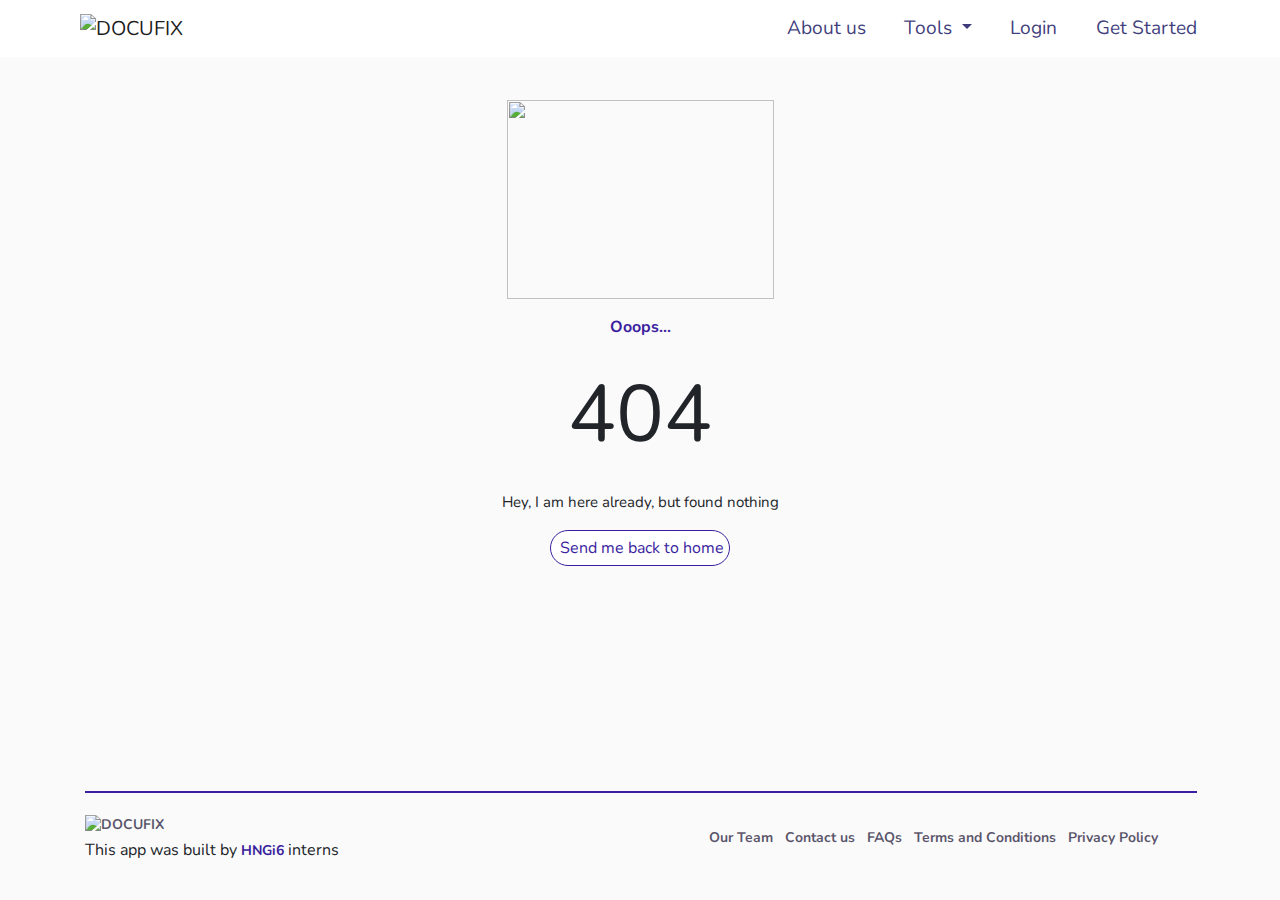
==== 404_error.html @ e7ff635b "jionrvinir" ====
<!DOCTYPE html>
 <html lang="en">
    <head>
        <meta charset="utf-8">
        <meta http-equiv="X-UA-Compatible" content="IE=edge">
        <title>Docufix | Page not found</title>
        <meta name="description" content="">
        <meta name="viewport" content="width=device-width, initial-scale=1">
        <meta name="theme-color" content="#3B1F9E" />
        <link rel="manifest" href="manifest.json" />
        <link href="https://fonts.googleapis.com/css?family=Nunito&display=swap" rel="stylesheet">
        <link rel="stylesheet" type="text/css" href="css/header&footer.css">
        <link rel="stylesheet" type="text/css" href="css/404_error.css">
        <link rel="icon" type="image/png" href="https://res.cloudinary.com/thecavemann/image/upload/v1571839870/logo_g4kuoa.png"/>
        <link rel="stylesheet" href="https://stackpath.bootstrapcdn.com/bootstrap/4.3.1/css/bootstrap.min.css" integrity="sha384-ggOyR0iXCbMQv3Xipma34MD+dH/1fQ784/j6cY/iJTQUOhcWr7x9JvoRxT2MZw1T" crossorigin="anonymous">
    </head>
    <body>
         <header>
          <nav class="navbar navbar-expand-lg navbar-light scrolling-navbar fixed-top">
            <a class="navbar-brand px-sm-5 ml-3" href="index.html"><img src="https://res.cloudinary.com/kuic/image/upload/v1573054016/docufix/Group_1_5_olg2uj.svg" alt="DOCUFIX" id="image"></a>
            <button class="navbar-toggler" type="button" data-toggle="collapse" data-target="#navbarSupportedContent" aria-controls="navbarSupportedContent" aria-expanded="false" aria-label="Toggle navigation">
              <span class="navbar-toggler-icon"></span>
            </button>
          
            <div class="collapse navbar-collapse" id="navbarSupportedContent">
              <ul class="navbar-nav ml-auto px-5">
                <li class="nav-item">
                  <a class="nav-link text-center" href="about_us.html">About us</a>
                </li>
                <li class="nav-item dropdown">
                  <a class="nav-link dropdown-toggle text-center" href="#" id="navbarDropdown" role="button" data-toggle="dropdown" aria-haspopup="true" aria-expanded="false">
                    Tools
                  </a>
                  <div class="dropdown-menu" aria-labelledby="navbarDropdown">
                    <a class="dropdown-item text-justify" href="fileUpload.html">Compare files</a>
                    <a class="dropdown-item text-justify" href="grammarChecker.html">Grammar Check</a>
                    <a class="dropdown-item text-justify" href="fileDuplicate.html">Duplicates Check</a>
                  </div>
                </li><li class="nav-item">
                    <a class="nav-link text-center" href="login.php">Login</a>
                </li>
                <li class="nav-item">
                  <a class="nav-link text-center" href="signup.php">Get Started</a>
                </li>
                
              </ul>
            </div>
          </nav>
    </header>

      <!-- This div contains eveerything in the body -->
      <div class="container-fluid">
           <!--Header-->
                   <!--Main-->
         <div class="div1">
            <div class="row">
              <div class="mx-auto">
                <div>
                  <p class="text-center"> <img style="-webkit-user-select: none;margin: auto;" src="http://giphygifs.s3.amazonaws.com/media/4pMX5rJ4PYAEM/giphy.gif" width="267" height="199"></p>
                  <p class="ops text-center"><b>Ooops...</b></p>
                <p class="p1 text-center">404</p>
                <p class="p2 text-center"> Hey, I am here already, but found nothing</p>
                <p class="text-center"><button class="btn1"> <i class="fas fa-arrow-left"></i>&nbsp;Send me back to home</button></p>
                </div>
              </div>
            </div>
          </div>
        <!--Footer--> 
      </div>
      <!-- Ending of the div that contains everything in the body  -->
     <footer id="footer">
          <div class="container mt-3"><hr>
            <div class="row">
                <div class="col-sm-6" id="docufix">
                    <a class="navbar-brand  text-justify" href="index.html"><img src="https://res.cloudinary.com/kuic/image/upload/v1572638901/docufix/Docufix_Logo_lnsgsr.svg" alt="DOCUFIX" id="image"></a>
                    <p class="text-justify">This app was built by <a href="https://hng.tech/" target="_blank">HNGi6</a> interns</p>
                </div>
              <div class="col-sm-6 text-center">           
                  <ul class="list-inline text-center mt-3 pl-3">
                      <li class="list-inline-item">
                        <a class="text-center" href="teampage.html">Our Team</a>
                      </li>  
                      <li class="list-inline-item">
                        <a class="text-center" href="contact.html">Contact us</a>
                      </li>
                      <li class="list-inline-item">
                          <a class="text-center" href="faq.html">FAQs</a>
                        </li>
                        <li class="list-inline-item">
                            <a class="text-center" href="termsOfService.html">Terms and Conditions</a>
                          </li>
                      <li class="list-inline-item">
                          <a class="text-center" href="privacy.html">Privacy Policy</a>
                      </li>
                      
                    </ul>
              </div>
            </div>
          </div>
        
  </footer>
      <script src="js/app.js"></script>
      <script src="https://code.jquery.com/jquery-3.3.1.slim.min.js" integrity="sha384-q8i/X+965DzO0rT7abK41JStQIAqVgRVzpbzo5smXKp4YfRvH+8abtTE1Pi6jizo" crossorigin="anonymous"></script>
        <script src="https://cdnjs.cloudflare.com/ajax/libs/popper.js/1.14.7/umd/popper.min.js" integrity="sha384-UO2eT0CpHqdSJQ6hJty5KVphtPhzWj9WO1clHTMGa3JDZwrnQq4sF86dIHNDz0W1" crossorigin="anonymous"></script>
        <script src="https://stackpath.bootstrapcdn.com/bootstrap/4.3.1/js/bootstrap.min.js" integrity="sha384-JjSmVgyd0p3pXB1rRibZUAYoIIy6OrQ6VrjIEaFf/nJGzIxFDsf4x0xIM+B07jRM" crossorigin="anonymous"></script>
        <script>
          var SCROLLING_NAVBAR_OFFSET_TOP = 50;
$(window).on("scroll", function() {
  var $navbar = $(".navbar");

  if ($navbar.length) {
    if ($navbar.offset().top > SCROLLING_NAVBAR_OFFSET_TOP) {
      $(".scrolling-navbar").addClass("top-nav-collapse");
    } else {
      $(".scrolling-navbar").removeClass("top-nav-collapse");
    }
  }
});
        </script>
      </body>
</html>
---- css/header&footer.css ----
*{
    scroll-behavior: smooth;
}
html{
    box-sizing: border-box;
}
body{
    font-family: 'Nunito' !important;
    margin: 0;
    padding: 0;
    width: 100%;
    height: 100%;
    background-color: #fafafa !important;
    
    
}
#image{
    width: 120%;
     height: 120%;
}
.navbar{
    background-color: #ffffff;
    padding: 0;
    margin: 0;
    width: 100%;
}
button.navbar-toggler{
    border: none !important;
}
.navbar-toggler-icon{
    color: rgba(12, 10, 90, 0.8) !important;
    border: none !important;
}
.nav-link{
    border: none;
    border-radius: 6px; 
    padding:  0.5em 1em !important;
}
.dropdown-menu{
    border-bottom: 1px solid rgba(12, 10, 90, 0.8) !important;
}
.dropdown-menu a{
    color: #828282;
    background-color: #ffffff;
}
.dropdown-menu a:hover{
    color: #ffffff !important;
    background-color: #3B1F9E !important;
}
.nav-link ,.dropdown-item {
    color: rgba(12, 10, 90, 0.8) !important;
    font-style: normal;
    font-size: 1.2em;
    line-height: 19px;
}
.nav-link:hover{
    background-color: #3B1F9E !important;
    color: #ffffff !important;
}
a:hover{
    transition: 0.5s;
    color: #3B1F9E;
}
.top-nav-collapse {
    background-color: #fff;
    box-shadow: 0 0.5rem 1rem rgba(0, 0, 0, 0.15) !important;
  }
 
  #footer ul{
      margin: 0 auto;
  }

  #footer a{ 
    color:  rgba(17, 9, 44, 0.7) !important;
    font-style: normal;
    font-weight: bold;
    font-size: 14px !important;
    line-height: 1.375em;
    text-decoration: none;
  }
  #footer p{
      font-size: 1em;
      line-height: 1.375em;
  }
  #footer a:hover{
      color: rgba(12, 10, 90, 0.8) !important;
  } 
 #footer p > a{
      color: #3B1F9E !important;
  }
  hr{
      border:  1px solid #3B1F9E !important;
      width: 100%;
  }
  @media only screen and (max-width:450px){
    #footer{
        text-align: center;
        margin: 0 auto;
    }
    #docufix p {
        text-align: center !important;
        margin: 0 auto;
    }
  }
---- css/404_error.css ----
.div1{
   margin-top: 100px;
   height: 75vh;
}
.ops{
	color: #3B1F9E;
}
.btn1{
	border-radius: 20px; 
	border:1px solid #3B1F9E; 
	outline: none;
	background-color: #ffffff;
	color: #3B1F9E;
	padding: 5px;
}
.giffy{
	padding: 20px;
}
.p1{
	font-size: 80px;
}
.p2{
	font-size: 15px;
}
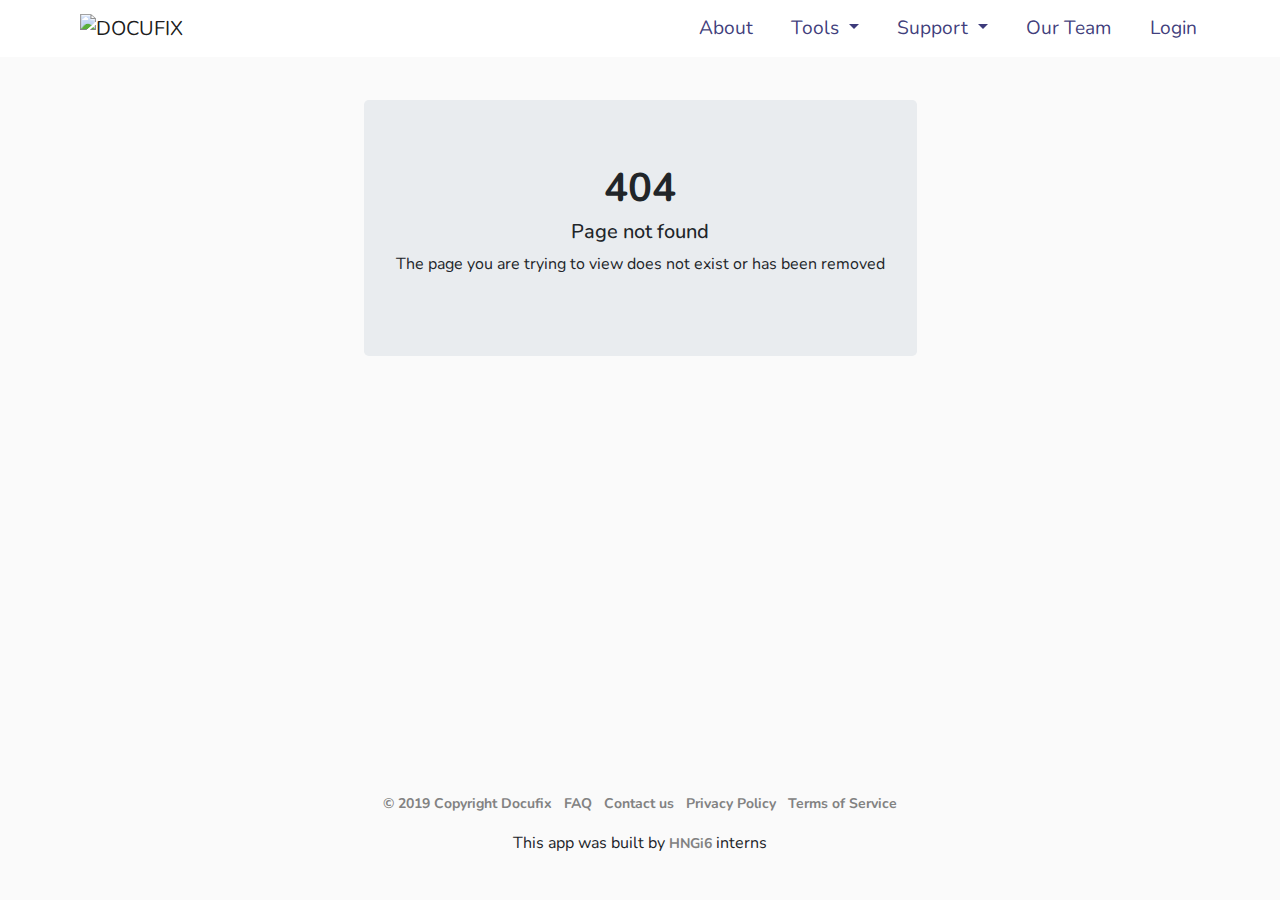
==== commit df0c1d06: "jionrvinir" ====
--- a/404_error.html
+++ b/404_error.html
@@ -3,7 +3,7 @@
     <head>
         <meta charset="utf-8">
         <meta http-equiv="X-UA-Compatible" content="IE=edge">
-        <title>Docufix | Page not found</title>
+        <title>404|Page not found</title>
         <meta name="description" content="">
         <meta name="viewport" content="width=device-width, initial-scale=1">
         <meta name="theme-color" content="#3B1F9E" />
@@ -15,9 +15,9 @@
         <link rel="stylesheet" href="https://stackpath.bootstrapcdn.com/bootstrap/4.3.1/css/bootstrap.min.css" integrity="sha384-ggOyR0iXCbMQv3Xipma34MD+dH/1fQ784/j6cY/iJTQUOhcWr7x9JvoRxT2MZw1T" crossorigin="anonymous">
     </head>
     <body>
-         <header>
+        <header>
           <nav class="navbar navbar-expand-lg navbar-light scrolling-navbar fixed-top">
-            <a class="navbar-brand px-sm-5 ml-3" href="index.html"><img src="https://res.cloudinary.com/kuic/image/upload/v1573054016/docufix/Group_1_5_olg2uj.svg" alt="DOCUFIX" id="image"></a>
+            <a class="navbar-brand px-sm-5 ml-3" href="index.html"><img src="https://res.cloudinary.com/kuic/image/upload/v1572638901/docufix/Docufix_Logo_lnsgsr.svg" alt="DOCUFIX" id="image"></a>
             <button class="navbar-toggler" type="button" data-toggle="collapse" data-target="#navbarSupportedContent" aria-controls="navbarSupportedContent" aria-expanded="false" aria-label="Toggle navigation">
               <span class="navbar-toggler-icon"></span>
             </button>
@@ -25,7 +25,7 @@
             <div class="collapse navbar-collapse" id="navbarSupportedContent">
               <ul class="navbar-nav ml-auto px-5">
                 <li class="nav-item">
-                  <a class="nav-link text-center" href="about_us.html">About us</a>
+                  <a class="nav-link text-center" href="about_us.html">About</a>
                 </li>
                 <li class="nav-item dropdown">
                   <a class="nav-link dropdown-toggle text-center" href="#" id="navbarDropdown" role="button" data-toggle="dropdown" aria-haspopup="true" aria-expanded="false">
@@ -35,12 +35,27 @@
                     <a class="dropdown-item text-justify" href="fileUpload.html">Compare files</a>
                     <a class="dropdown-item text-justify" href="grammarChecker.html">Grammar Check</a>
                     <a class="dropdown-item text-justify" href="fileDuplicate.html">Duplicates Check</a>
+                    <a class="dropdown-item text-justify" href="plagiarismChecker.html">Plagiarism Check</a>
+                    <a class="dropdown-item text-justify" href="paraphrase.html">Paraphrasing tool</a>
                   </div>
-                </li><li class="nav-item">
-                    <a class="nav-link text-center" href="login.php">Login</a>
+                </li>
+                <li class="nav-item dropdown">
+                  <a class="nav-link dropdown-toggle text-center" href="#" id="navbarDropdown" role="button" data-toggle="dropdown" aria-haspopup="true" aria-expanded="false">
+                    Support
+                  </a>
+                  <div class="dropdown-menu" aria-labelledby="navbarDropdown">
+                    <a class="dropdown-item text-justify" href="faq.html">FAQ</a>
+                    <a class="dropdown-item text-justify" href="contact.html">Contact Us</a>
+                    <a class="dropdown-item text-justify" href="why-use-docufix.html">Why use Docufix</a>
+                    <a class="dropdown-item text-justify" href="privacy.html">Privacy Policy</a>
+                    <a class="dropdown-item text-justify" href="termsOfService.html">Terms of Service</a>
+                  </div>
                 </li>
                 <li class="nav-item">
-                  <a class="nav-link text-center" href="signup.php">Get Started</a>
+                    <a class="nav-link text-center" href="teampage.html">Our Team</a>
+                </li>
+                <li class="nav-item">
+                  <a class="nav-link text-center" href="login.php">Login</a>
                 </li>
                 
               </ul>
@@ -52,15 +67,13 @@
       <div class="container-fluid">
            <!--Header-->
                    <!--Main-->
-         <div class="div1">
+          <div class="div1">
             <div class="row">
               <div class="mx-auto">
-                <div>
-                  <p class="text-center"> <img style="-webkit-user-select: none;margin: auto;" src="http://giphygifs.s3.amazonaws.com/media/4pMX5rJ4PYAEM/giphy.gif" width="267" height="199"></p>
-                  <p class="ops text-center"><b>Ooops...</b></p>
-                <p class="p1 text-center">404</p>
-                <p class="p2 text-center"> Hey, I am here already, but found nothing</p>
-                <p class="text-center"><button class="btn1"> <i class="fas fa-arrow-left"></i>&nbsp;Send me back to home</button></p>
+                <div class="jumbotron">
+                   <h1 class="text-center"><b>404</b></h1>
+                <h5 class="text-center">Page not found</h5>
+                  <p class="text-center">The page you are trying to view does not exist or has been removed</p>
                 </div>
               </div>
             </div>
@@ -69,36 +82,31 @@
       </div>
       <!-- Ending of the div that contains everything in the body  -->
      <footer id="footer">
-          <div class="container mt-3"><hr>
-            <div class="row">
-                <div class="col-sm-6" id="docufix">
-                    <a class="navbar-brand  text-justify" href="index.html"><img src="https://res.cloudinary.com/kuic/image/upload/v1572638901/docufix/Docufix_Logo_lnsgsr.svg" alt="DOCUFIX" id="image"></a>
-                    <p class="text-justify">This app was built by <a href="https://hng.tech/" target="_blank">HNGi6</a> interns</p>
+              <div class="container mt-3 mb-3">
+                <div class="row">
+                  <div class="col-sm-12 text-center">
+                      <ul class="list-inline text-center">
+                          <li class="list-inline-item">
+                            <a class="text-center" href="#">&copy; 2019 Copyright Docufix</a>
+                          </li>
+                          <li class="list-inline-item">
+                            <a class="text-center" href="faq.html">FAQ</a>
+                          </li>
+                          <li class="list-inline-item">
+                            <a class="text-center" href="contact.html">Contact us</a>
+                          </li>
+                          <li class="list-inline-item">
+                              <a class="text-center" href="privacy.html">Privacy Policy</a>
+                          </li>
+                          <li class="list-inline-item">
+                            <a class="text-center" href="termsOfService.html">Terms of Service</a>
+                          </li>
+                        </ul>
+                  </div>
                 </div>
-              <div class="col-sm-6 text-center">           
-                  <ul class="list-inline text-center mt-3 pl-3">
-                      <li class="list-inline-item">
-                        <a class="text-center" href="teampage.html">Our Team</a>
-                      </li>  
-                      <li class="list-inline-item">
-                        <a class="text-center" href="contact.html">Contact us</a>
-                      </li>
-                      <li class="list-inline-item">
-                          <a class="text-center" href="faq.html">FAQs</a>
-                        </li>
-                        <li class="list-inline-item">
-                            <a class="text-center" href="termsOfService.html">Terms and Conditions</a>
-                          </li>
-                      <li class="list-inline-item">
-                          <a class="text-center" href="privacy.html">Privacy Policy</a>
-                      </li>
-                      
-                    </ul>
               </div>
-            </div>
-          </div>
-        
-  </footer>
+              <p class="text-center">This app was built by <a href="https://hng.tech/" target="_blank">HNGi6</a> interns</p>
+      </footer>
       <script src="js/app.js"></script>
       <script src="https://code.jquery.com/jquery-3.3.1.slim.min.js" integrity="sha384-q8i/X+965DzO0rT7abK41JStQIAqVgRVzpbzo5smXKp4YfRvH+8abtTE1Pi6jizo" crossorigin="anonymous"></script>
         <script src="https://cdnjs.cloudflare.com/ajax/libs/popper.js/1.14.7/umd/popper.min.js" integrity="sha384-UO2eT0CpHqdSJQ6hJty5KVphtPhzWj9WO1clHTMGa3JDZwrnQq4sF86dIHNDz0W1" crossorigin="anonymous"></script>
--- a/css/header&footer.css
+++ b/css/header&footer.css
@@ -11,12 +11,12 @@
     width: 100%;
     height: 100%;
     background-color: #fafafa !important;
-    
+    overflow-x: hidden;
     
 }
 #image{
-    width: 120%;
-     height: 120%;
+    width: 150%;
+     height: 150%;
 }
 .navbar{
     background-color: #ffffff;
@@ -65,41 +65,18 @@
     background-color: #fff;
     box-shadow: 0 0.5rem 1rem rgba(0, 0, 0, 0.15) !important;
   }
- 
   #footer ul{
       margin: 0 auto;
   }
-
-  #footer a{ 
-    color:  rgba(17, 9, 44, 0.7) !important;
+  #footer a{
+    margin: 0 auto;
+    color:  #828282 !important;
     font-style: normal;
     font-weight: bold;
-    font-size: 14px !important;
-    line-height: 1.375em;
+    font-size: 14px;
+    line-height: 16px;
     text-decoration: none;
-  }
-  #footer p{
-      font-size: 1em;
-      line-height: 1.375em;
   }
   #footer a:hover{
       color: rgba(12, 10, 90, 0.8) !important;
-  } 
- #footer p > a{
-      color: #3B1F9E !important;
-  }
-  hr{
-      border:  1px solid #3B1F9E !important;
-      width: 100%;
-  }
-  @media only screen and (max-width:450px){
-    #footer{
-        text-align: center;
-        margin: 0 auto;
-    }
-    #docufix p {
-        text-align: center !important;
-        margin: 0 auto;
-    }
-  }
-  +  }--- a/css/404_error.css
+++ b/css/404_error.css
@@ -1,24 +1,4 @@
 .div1{
    margin-top: 100px;
    height: 75vh;
-}
-.ops{
-	color: #3B1F9E;
-}
-.btn1{
-	border-radius: 20px; 
-	border:1px solid #3B1F9E; 
-	outline: none;
-	background-color: #ffffff;
-	color: #3B1F9E;
-	padding: 5px;
-}
-.giffy{
-	padding: 20px;
-}
-.p1{
-	font-size: 80px;
-}
-.p2{
-	font-size: 15px;
 }